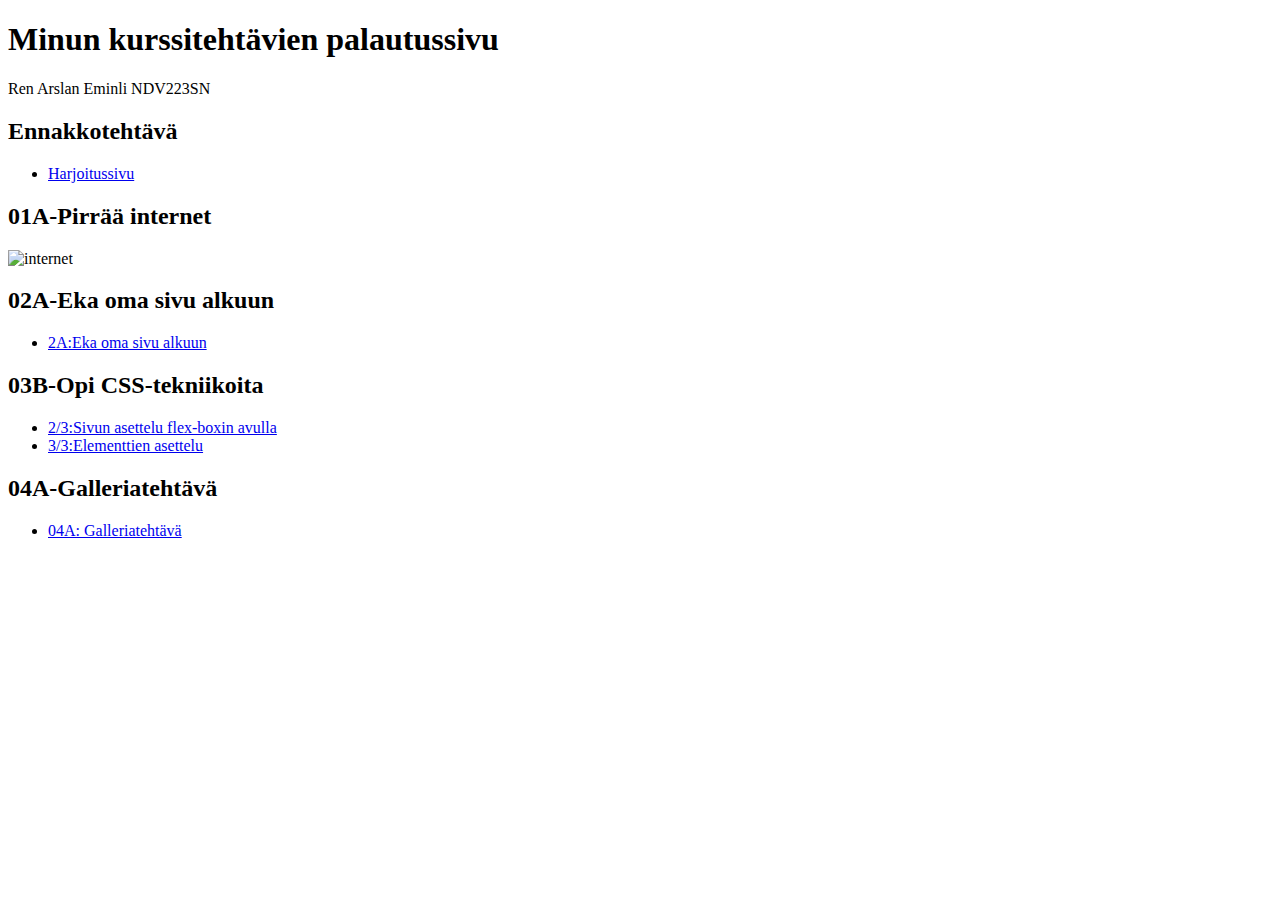
==== Ennakkotehtava/index.html @ 9027680e "changed" ====
<!DOCTYPE html>
<html lang="en">
<head>
    <meta charset="UTF-8">
    <meta name="viewport" content="width=device-width, initial-scale=1.0">
	<title> Palautussivu </title>
    <link rel="stylesheet" href="style.css">
</head>
<body>
    <h1>Minun kurssitehtävien palautussivu</h1>
		<p>Ren Arslan Eminli NDV223SN</p>
    
	<h2>Ennakkotehtävä</h2>
		
	<ul>
		<li><a href="harjoitus.html">Harjoitussivu</a></li> 
	</ul>
	 <h2> 01A-Pirrää internet </h2>
		<img src="Miten_internet_toimii.jpg" alt="internet">
		
	<h2>02A-Eka oma sivu alkuun</h2>
	
	<ul>
		<li><a href="https://RenArslan.github.io/Tehtävä_2A/">2A:Eka oma sivu alkuun</a></li>
		
		</ul>
		
		<h2>03B-Opi CSS-tekniikoita</h2>
	
	<ul>
			<li><a href="https://RenArslan.github.io/Flexbox-asettelu/">2/3:Sivun asettelu flex-boxin avulla</a></li>
	<div>
	
	</div>
			
			<li><a href="https://RenArslan.github.io/position-kokeilu/">3/3:Elementtien asettelu</a></li>
	</ul>
		
		<h2>04A-Galleriatehtävä</h2>
	
	<ul>
			
			<li><a href="https://RenArslan.github.io/galleria/">04A: Galleriatehtävä</a></li>
		
	</ul>
</body>
</html>
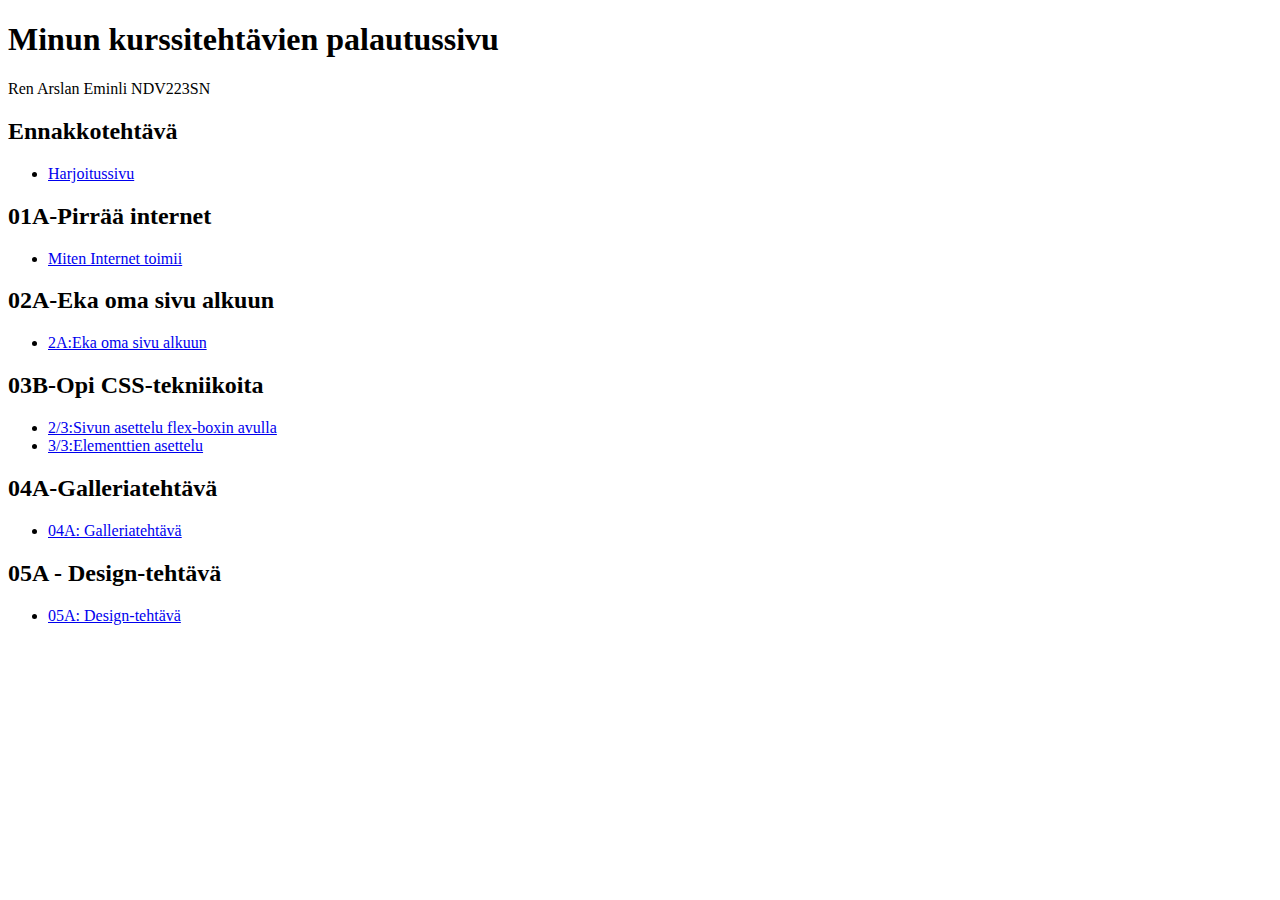
==== commit c981e39c: "Update index.html" ====
--- a/Ennakkotehtava/index.html
+++ b/Ennakkotehtava/index.html
@@ -16,7 +16,11 @@
 		<li><a href="harjoitus.html">Harjoitussivu</a></li> 
 	</ul>
 	 <h2> 01A-Pirrää internet </h2>
-		<img src="Miten_internet_toimii.jpg" alt="internet">
+	 
+	 <ul>
+		<li><a href="https://RenArslan.github.io/Ennakkotehtava/Miten_Internet_toimii.jpg">Miten Internet toimii</a></li>
+		
+		</ul>
 		
 	<h2>02A-Eka oma sivu alkuun</h2>
 	
@@ -43,5 +47,13 @@
 			<li><a href="https://RenArslan.github.io/galleria/">04A: Galleriatehtävä</a></li>
 		
 	</ul>
+	
+	<h2>05A - Design-tehtävä</h2>
+	
+	<ul>
+			
+			<li><a href="https://RenArslan.github.io/desing-tehtava-versio-2/">05A: Design-tehtävä</a></li>
+		
+	</ul>
 </body>
 </html> 